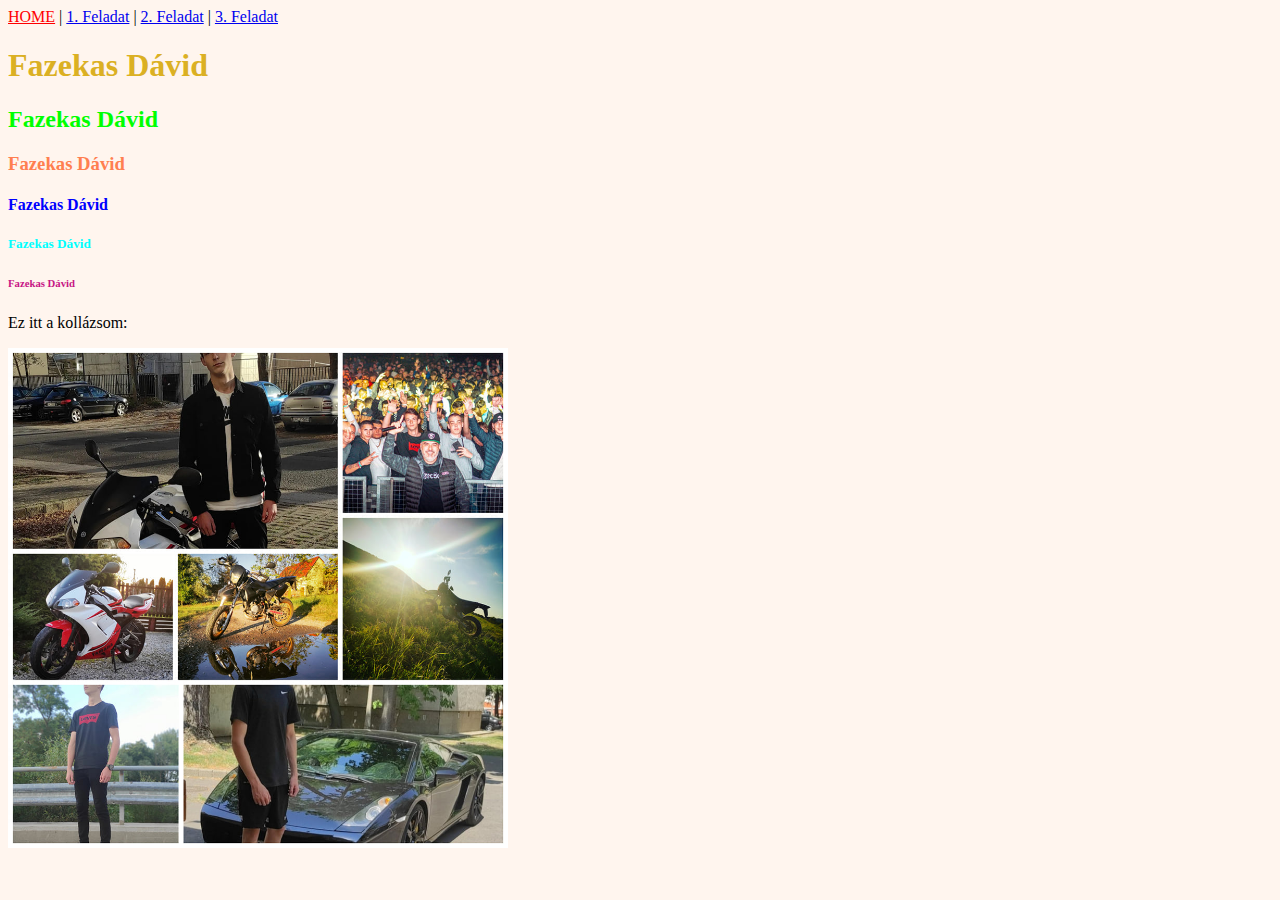
==== index.html @ caf6406d "Add files via upload" ====
<!DOCTYPE html>
<html>
  <head>
      <meta http-equiv="Content-Type" content="text/html;charset=UTF-8">
	<title>Fazekas Dávid kollazs</title>
  </head>

  <nav>
    <a href="https://davidfazekas756.github.io/Kollazs/" style="color: red;" >HOME</a> |
    <a href="https://davidfazekas756.github.io/Kollazs/keplink.html">1. Feladat</a> |
    <a href="https://davidfazekas756.github.io/Kollazs/listak.html">2. Feladat</a> |
    <a href="https://davidfazekas756.github.io/Kollazs/orarend.html">3. Feladat</a>
  </nav>
  
  <body style="background-color:seashell">
    <h1 style="color:rgb(219, 176, 35) ;">Fazekas Dávid</h1>
    <h2 style="color: lime;">Fazekas Dávid</h2>
    <h3 style="color:coral ">Fazekas Dávid</h3>
    <h4 style="color:blue ;">Fazekas Dávid</h4>
    <h5 style="color:aqua ;">Fazekas Dávid</h5>
    <h6 style="color: mediumvioletred;">Fazekas Dávid</h6>
	  

    <p>Ez itt a kollázsom:</p>
    <img src="collage.jpg" alt="kollázs" title="kollázs" width=500>  
	
   </body>
</html>
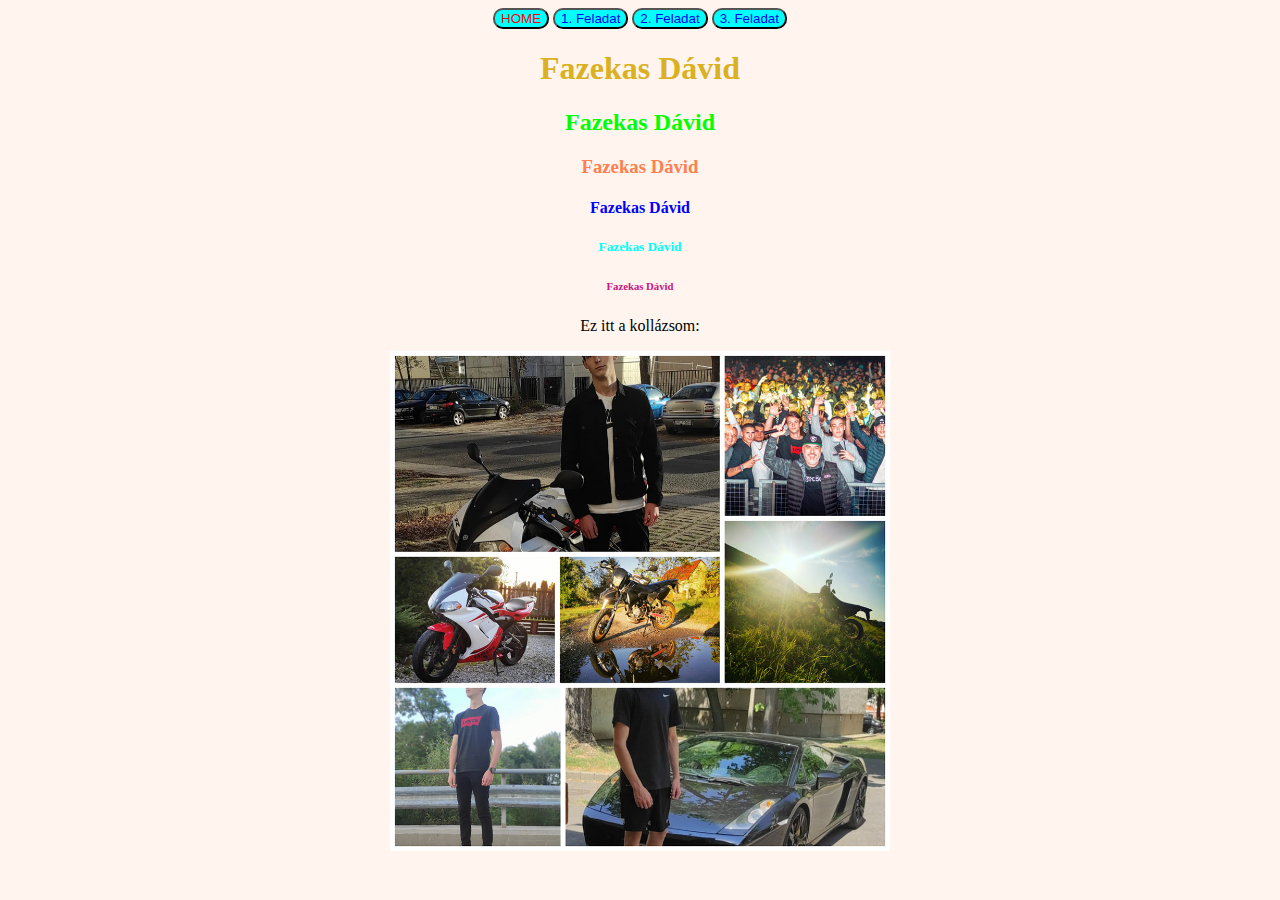
==== commit 0a25d49c: "Add files via upload" ====
--- a/index.html
+++ b/index.html
@@ -1,28 +1,32 @@
 <!DOCTYPE html>
 <html>
-  <head>
-      <meta http-equiv="Content-Type" content="text/html;charset=UTF-8">
-	<title>Fazekas Dávid kollazs</title>
-  </head>
 
-  <nav>
-    <a href="https://davidfazekas756.github.io/Kollazs/" style="color: red;" >HOME</a> |
-    <a href="https://davidfazekas756.github.io/Kollazs/keplink.html">1. Feladat</a> |
-    <a href="https://davidfazekas756.github.io/Kollazs/listak.html">2. Feladat</a> |
-    <a href="https://davidfazekas756.github.io/Kollazs/orarend.html">3. Feladat</a>
-  </nav>
-  
-  <body style="background-color:seashell">
-    <h1 style="color:rgb(219, 176, 35) ;">Fazekas Dávid</h1>
-    <h2 style="color: lime;">Fazekas Dávid</h2>
-    <h3 style="color:coral ">Fazekas Dávid</h3>
-    <h4 style="color:blue ;">Fazekas Dávid</h4>
-    <h5 style="color:aqua ;">Fazekas Dávid</h5>
-    <h6 style="color: mediumvioletred;">Fazekas Dávid</h6>
-	  
 
-    <p>Ez itt a kollázsom:</p>
-    <img src="collage.jpg" alt="kollázs" title="kollázs" width=500>  
-	
-   </body>
+<head>
+  <meta http-equiv="Content-Type" content="text/html;charset=UTF-8">
+  <title>Fazekas Dávid kollazs</title>
+  <link rel="stylesheet" href="style.css">
+</head>
+
+<nav>
+  <button> <a href="https://davidfazekas756.github.io/Kollazs/" style="color: red;">HOME</a> </button>
+  <button> <a href="https://davidfazekas756.github.io/Kollazs/keplink.html">1. Feladat</a> </button>
+  <button> <a href="https://davidfazekas756.github.io/Kollazs/listak.html">2. Feladat</a> </button>
+  <button> <a href="https://davidfazekas756.github.io/Kollazs/orarend.html">3. Feladat</a> </button>
+</nav>
+
+<body style="background-color:seashell">
+  <h1 style="color:rgb(219, 176, 35) ;">Fazekas Dávid</h1>
+  <h2 style="color: lime;">Fazekas Dávid</h2>
+  <h3 style="color:coral ">Fazekas Dávid</h3>
+  <h4 style="color:blue ;">Fazekas Dávid</h4>
+  <h5 style="color:aqua ;">Fazekas Dávid</h5>
+  <h6 style="color: mediumvioletred;">Fazekas Dávid</h6>
+
+
+  <p>Ez itt a kollázsom:</p>
+  <img src="collage.jpg" alt="kollázs" title="kollázs" width=500>
+
+</body>
+
 </html>--- a/style.css
+++ b/style.css
@@ -0,0 +1,11 @@
+body{
+    text-align: center;
+}
+    button{
+      border-radius: 10px;
+      background-color: aqua;
+      
+    }
+    a{
+      text-decoration: none;
+    }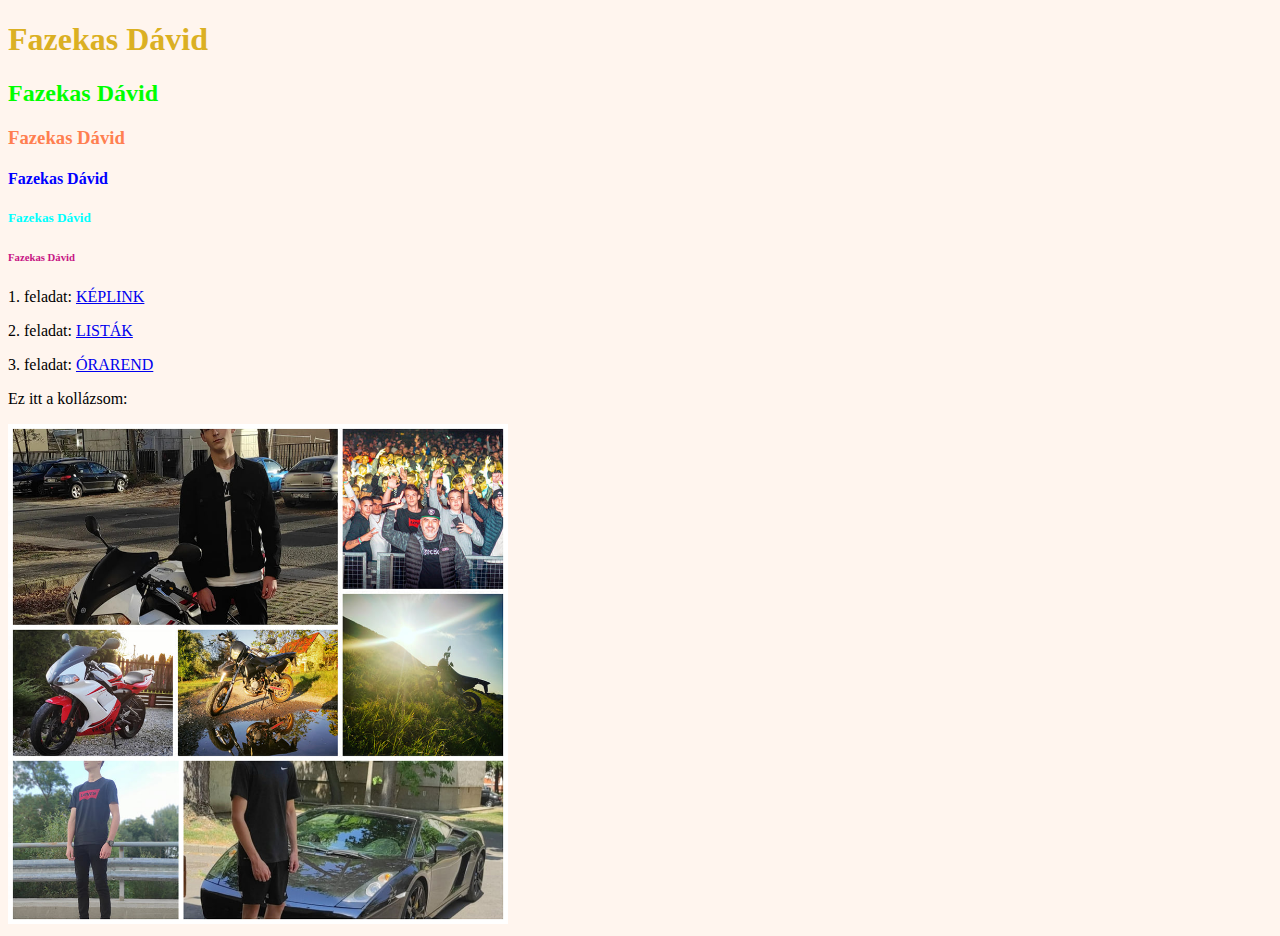
==== commit 8d7bfc89: "Add files via upload" ====
--- a/index.html
+++ b/index.html
@@ -1,19 +1,10 @@
 <!DOCTYPE html>
 <html>
-
 
 <head>
   <meta http-equiv="Content-Type" content="text/html;charset=UTF-8">
   <title>Fazekas Dávid kollazs</title>
-  <link rel="stylesheet" href="style.css">
 </head>
-
-<nav>
-  <button> <a href="https://davidfazekas756.github.io/Kollazs/" style="color: red;">HOME</a> </button>
-  <button> <a href="https://davidfazekas756.github.io/Kollazs/keplink.html">1. Feladat</a> </button>
-  <button> <a href="https://davidfazekas756.github.io/Kollazs/listak.html">2. Feladat</a> </button>
-  <button> <a href="https://davidfazekas756.github.io/Kollazs/orarend.html">3. Feladat</a> </button>
-</nav>
 
 <body style="background-color:seashell">
   <h1 style="color:rgb(219, 176, 35) ;">Fazekas Dávid</h1>
@@ -22,7 +13,15 @@
   <h4 style="color:blue ;">Fazekas Dávid</h4>
   <h5 style="color:aqua ;">Fazekas Dávid</h5>
   <h6 style="color: mediumvioletred;">Fazekas Dávid</h6>
-
+  <p>
+    1. feladat: <a href="https://davidfazekas756.github.io/Kollazs/keplink.html" target="blank">KÉPLINK</a>
+  </p>
+  <p>
+    2. feladat: <a href="https://davidfazekas756.github.io/Kollazs/listak.html" target="blank">LISTÁK</a>
+  </p>
+  <p>
+    3. feladat: <a href="https://davidfazekas756.github.io/Kollazs/orarend.html" target="blank">ÓRAREND</a>
+  </p>
 
   <p>Ez itt a kollázsom:</p>
   <img src="collage.jpg" alt="kollázs" title="kollázs" width=500>
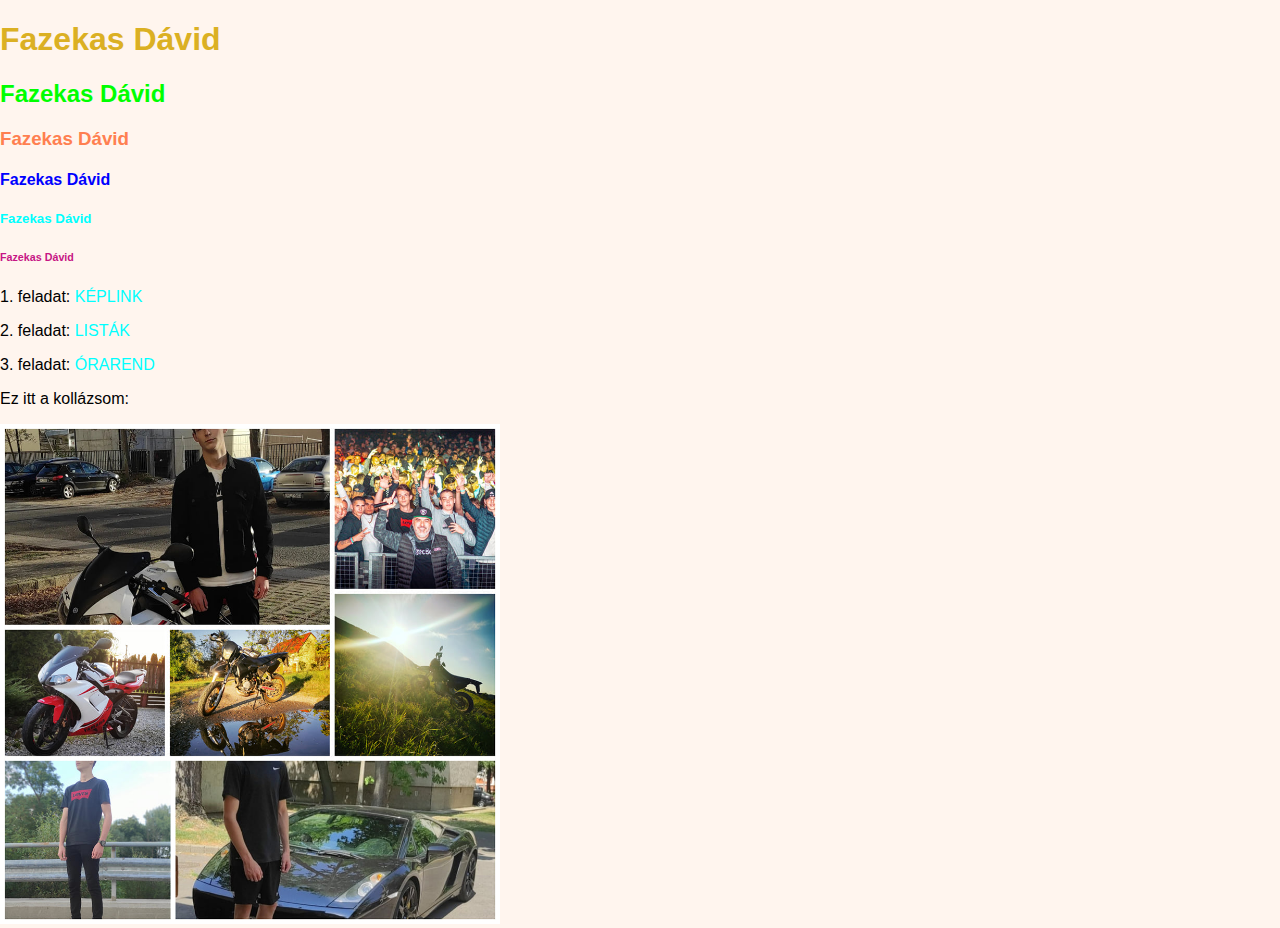
==== commit 980f126b: "Add files via upload" ====
--- a/index.html
+++ b/index.html
@@ -4,6 +4,7 @@
 <head>
   <meta http-equiv="Content-Type" content="text/html;charset=UTF-8">
   <title>Fazekas Dávid kollazs</title>
+  <link rel="stylesheet" href="style.css">
 </head>
 
 <body style="background-color:seashell">
--- a/style.css
+++ b/style.css
@@ -0,0 +1,75 @@
+
+@import url('https://fonts.googleapis.com/css2?family=Quicksand:wght@300&display=swap');
+
+
+body{
+    margin: 0;
+    font-family: "Lato", sans-serif;
+  }
+  button{
+      border-radius: 25px;
+      background-color: darkcyan;
+  }
+  a{
+    color: aqua;
+    text-decoration: none;
+  }
+  .sidebar {
+    font-family: 'Quicksand', sans-serif;
+    margin: 0;
+    padding: 0;
+    width: 200px;
+    background-color: #f1f1f1;
+    position: fixed;
+    height: 100%;
+    overflow: auto;
+  }
+  
+  .sidebar a {
+    font-family: 'Quicksand', sans-serif;
+    display: block;
+    color: black;
+    padding: 16px;
+    text-decoration: none;
+  }
+  
+  .sidebar a.active {
+    font-family: 'Quicksand', sans-serif;
+    background-color: #04AA6D;
+    color: white;
+  }
+  
+  .sidebar a:hover:not(.active) {
+    font-family: 'Quicksand', sans-serif;
+    background-color: #555;
+    color: white;
+  }
+  
+  div.content {
+    margin-left: 200px;
+    padding: 1px 16px;
+    height: 1000px;
+  }
+  
+  @media screen and (max-width: 700px) {
+    .sidebar {
+        width: 100%;
+        height: auto;
+        position: relative;
+    }
+  
+    .sidebar a {
+        float: left;
+    }
+  
+    div.content {
+        margin-left: 0;
+    }
+  }
+  
+  @media screen and (max-width: 400px) {
+    .sidebar a {
+        text-align: center;
+        float: none;
+    }
+  }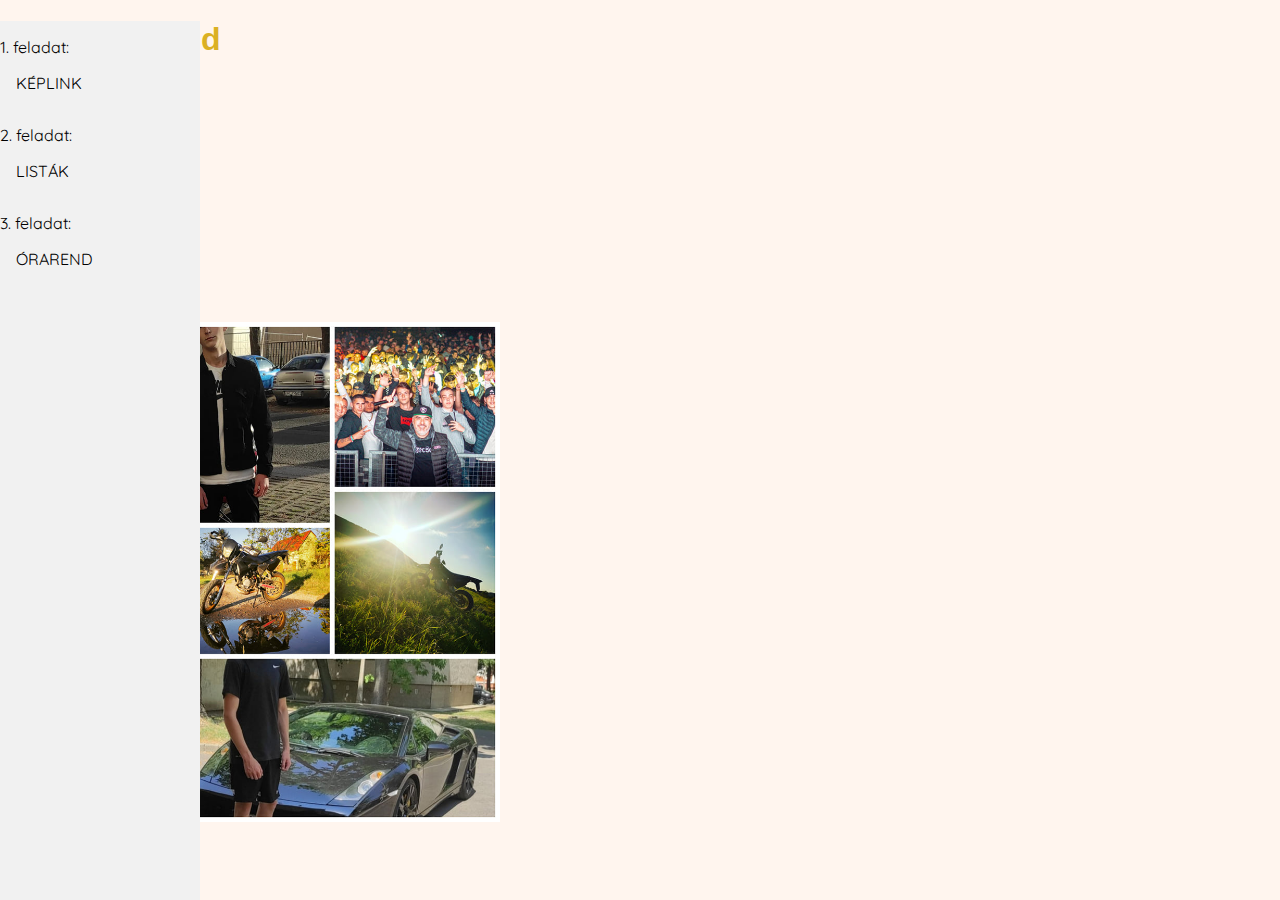
==== commit 74799f8e: "Add files via upload" ====
--- a/index.html
+++ b/index.html
@@ -8,21 +8,27 @@
 </head>
 
 <body style="background-color:seashell">
+  <div class="sidebar">
+    <nav>
+      <p>
+        1. feladat: <a href="https://davidfazekas756.github.io/Kollazs/keplink.html" target="blank">KÉPLINK</a>
+      </p>
+      <p>
+        2. feladat: <a href="https://davidfazekas756.github.io/Kollazs/listak.html" target="blank">LISTÁK</a>
+      </p>
+      <p>
+        3. feladat: <a href="https://davidfazekas756.github.io/Kollazs/orarend.html" target="blank">ÓRAREND</a>
+      </p>
+    </nav>
+  </div>
+  <a style="margin-trim: ;">
   <h1 style="color:rgb(219, 176, 35) ;">Fazekas Dávid</h1>
   <h2 style="color: lime;">Fazekas Dávid</h2>
   <h3 style="color:coral ">Fazekas Dávid</h3>
   <h4 style="color:blue ;">Fazekas Dávid</h4>
   <h5 style="color:aqua ;">Fazekas Dávid</h5>
   <h6 style="color: mediumvioletred;">Fazekas Dávid</h6>
-  <p>
-    1. feladat: <a href="https://davidfazekas756.github.io/Kollazs/keplink.html" target="blank">KÉPLINK</a>
-  </p>
-  <p>
-    2. feladat: <a href="https://davidfazekas756.github.io/Kollazs/listak.html" target="blank">LISTÁK</a>
-  </p>
-  <p>
-    3. feladat: <a href="https://davidfazekas756.github.io/Kollazs/orarend.html" target="blank">ÓRAREND</a>
-  </p>
+</a>
 
   <p>Ez itt a kollázsom:</p>
   <img src="collage.jpg" alt="kollázs" title="kollázs" width=500>
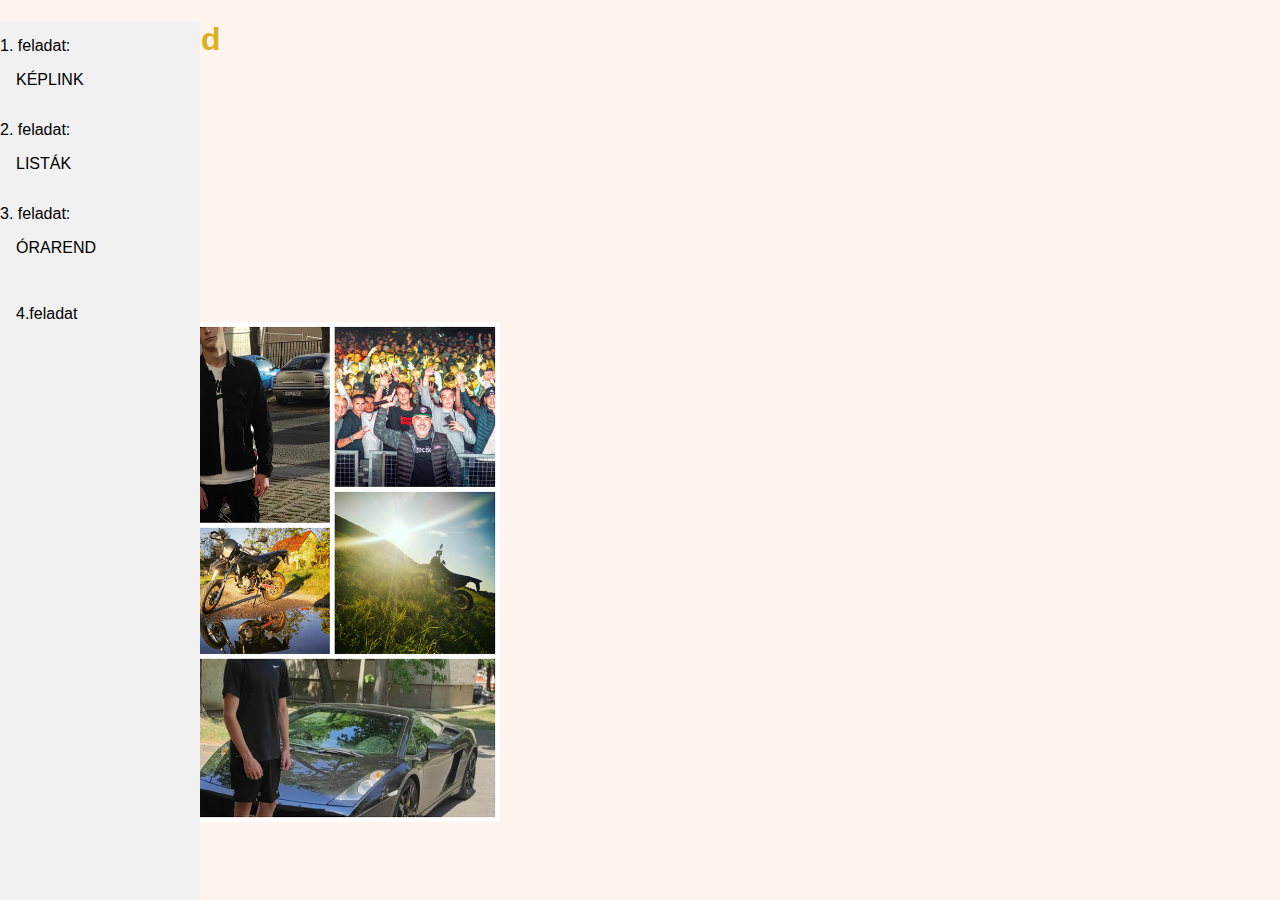
==== commit 1ba3d2d5: "Update index.html" ====
--- a/index.html
+++ b/index.html
@@ -19,6 +19,7 @@
       <p>
         3. feladat: <a href="https://davidfazekas756.github.io/Kollazs/orarend.html" target="blank">ÓRAREND</a>
       </p>
+        <p> <a href="https://davidfazekas756.github.io/Kollazs/urlap.html">4.feladat</a> </p>
     </nav>
   </div>
   <a style="margin-trim: ;">
@@ -35,4 +36,4 @@
 
 </body>
 
-</html>+</html>
--- a/style.css
+++ b/style.css
@@ -1,7 +1,3 @@
-
-@import url('https://fonts.googleapis.com/css2?family=Quicksand:wght@300&display=swap');
-
-
 body{
     margin: 0;
     font-family: "Lato", sans-serif;
@@ -34,7 +30,7 @@
   }
   
   .sidebar a.active {
-    font-family: 'Quicksand', sans-serif;
+    font-family: 'Quicksand', Verdana, Geneva, Tahoma, sans-serif;
     background-color: #04AA6D;
     color: white;
   }
@@ -51,7 +47,7 @@
     height: 1000px;
   }
   
-  @media screen and (max-width: 700px) {
+  @media screen and (max-width: 400px) {
     .sidebar {
         width: 100%;
         height: auto;
@@ -67,7 +63,7 @@
     }
   }
   
-  @media screen and (max-width: 400px) {
+  @media screen and (max-width: 200px) {
     .sidebar a {
         text-align: center;
         float: none;
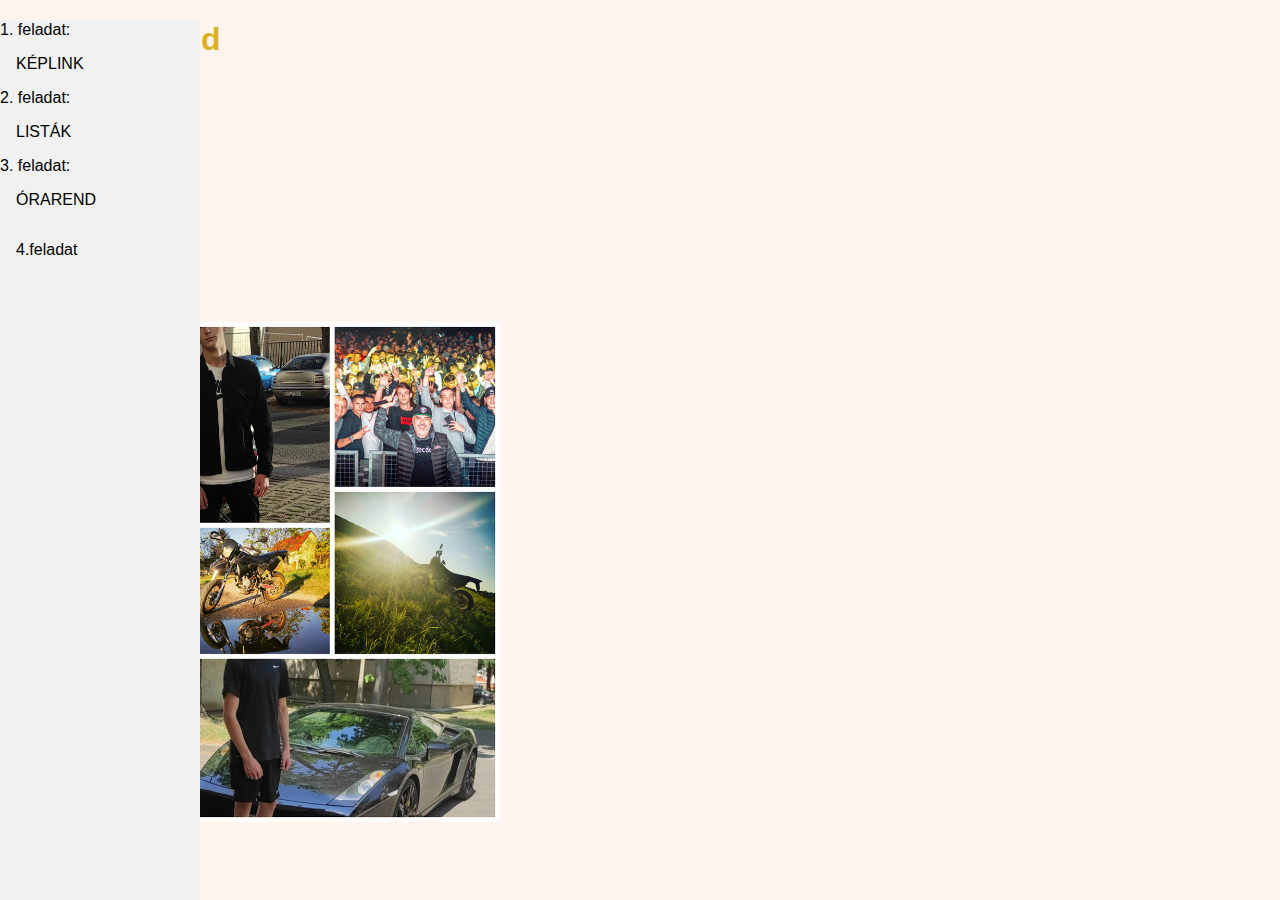
==== commit 1111b5bf: "Update index.html" ====
--- a/index.html
+++ b/index.html
@@ -10,16 +10,16 @@
 <body style="background-color:seashell">
   <div class="sidebar">
     <nav>
-      <p>
+      
         1. feladat: <a href="https://davidfazekas756.github.io/Kollazs/keplink.html" target="blank">KÉPLINK</a>
-      </p>
-      <p>
+      
+      
         2. feladat: <a href="https://davidfazekas756.github.io/Kollazs/listak.html" target="blank">LISTÁK</a>
-      </p>
-      <p>
+      
+      
         3. feladat: <a href="https://davidfazekas756.github.io/Kollazs/orarend.html" target="blank">ÓRAREND</a>
-      </p>
-        <p> <a href="https://davidfazekas756.github.io/Kollazs/urlap.html">4.feladat</a> </p>
+      
+         <a href="https://davidfazekas756.github.io/Kollazs/urlap.html">4.feladat</a> 
     </nav>
   </div>
   <a style="margin-trim: ;">
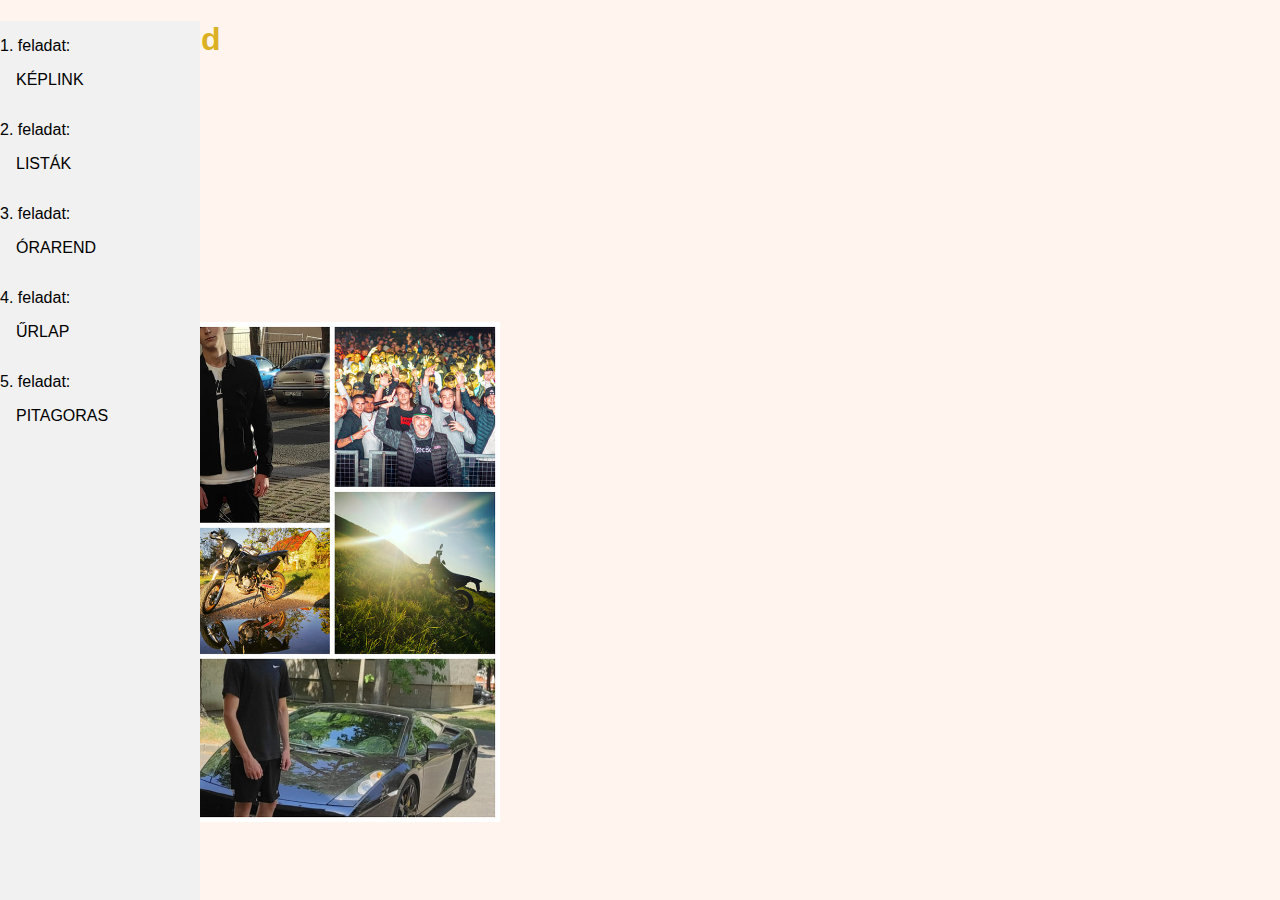
==== commit 61884aef: "Add files via upload" ====
--- a/index.html
+++ b/index.html
@@ -10,19 +10,24 @@
 <body style="background-color:seashell">
   <div class="sidebar">
     <nav>
-      
+      <p>
         1. feladat: <a href="https://davidfazekas756.github.io/Kollazs/keplink.html" target="blank">KÉPLINK</a>
-      
-      
+      </p>
+      <p>
         2. feladat: <a href="https://davidfazekas756.github.io/Kollazs/listak.html" target="blank">LISTÁK</a>
-      
-      
+      </p>
+      <p>
         3. feladat: <a href="https://davidfazekas756.github.io/Kollazs/orarend.html" target="blank">ÓRAREND</a>
-      
-         <a href="https://davidfazekas756.github.io/Kollazs/urlap.html">4.feladat</a> 
+      </p>
+      <p>
+        4. feladat: <a href="https://davidfazekas756.github.io/Kollazs/urlap.html" target="blank">ŰRLAP</a>
+      </p>
+      <p>
+        5. feladat: <a href="https://davidfazekas756.github.io/Kollazs/pitagoras.html" target="blank">PITAGORAS</a>
+      </p>
     </nav>
   </div>
-  <a style="margin-trim: ;">
+  <a style="margin-trim:unset ">
   <h1 style="color:rgb(219, 176, 35) ;">Fazekas Dávid</h1>
   <h2 style="color: lime;">Fazekas Dávid</h2>
   <h3 style="color:coral ">Fazekas Dávid</h3>
@@ -36,4 +41,4 @@
 
 </body>
 
-</html>
+</html>